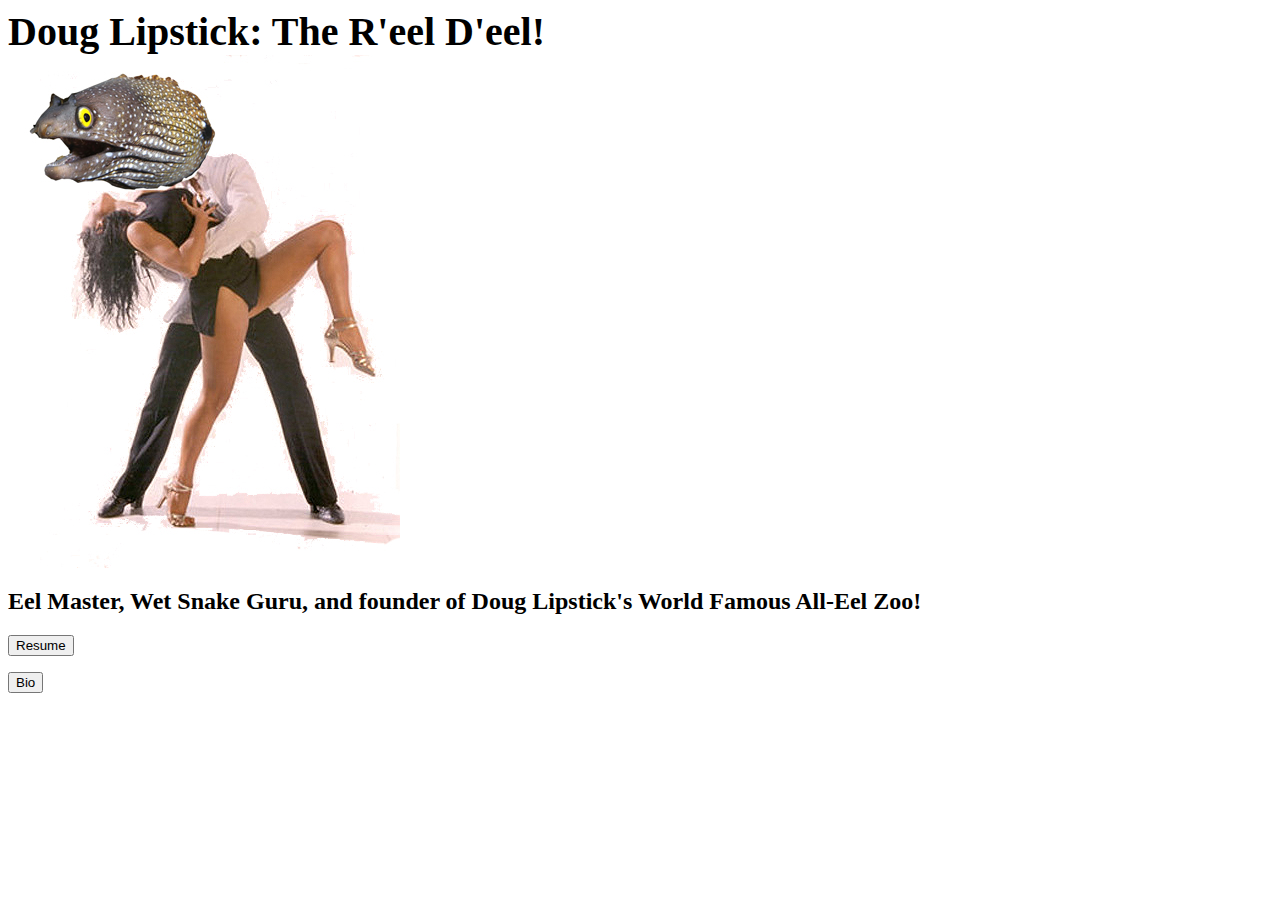
==== index.html @ b0c58b3a "adding index first draft" ====
<!DOCTYPE <!DOCTYPE html>
<html>
<head>
	<title>Doug Lipstick: Eel Master</title>

	<link rel="stylesheet" type="text/css" href="styles.css">
	<link rel="shortcut icon" type="image/png" href="anguilla.png"/>
	
	<!-- Inspired by: 	http://www.clickhole.com/quiz/do-you-have-what-it-takes-work-doug-lipsticks-all--2531-->
</head>

<body>
	<h1>Doug Lipstick: The R'eel D'eel!</h1>

	<div id="pic">
		<img src="eelman.jpg">
	</div>

	<h2>Eel Master, Wet Snake Guru, and founder of Doug Lipstick's World Famous All-Eel Zoo!</h2>
	
	<div class="links">
		<form method="link" action="resume.html">
			<input type="submit" value="Resume">
		</form>

		<form method="link" action="bio.html">
			<input type="submit" value="Bio">
		</form>
	</div>
	
</body>
</html>
---- styles.css ----
h1 {
	font-size: 40px;
	font-style: normal;
	font-family: 'Sans-serif', Verdana;
	margin: 0;
	padding: 0;
}
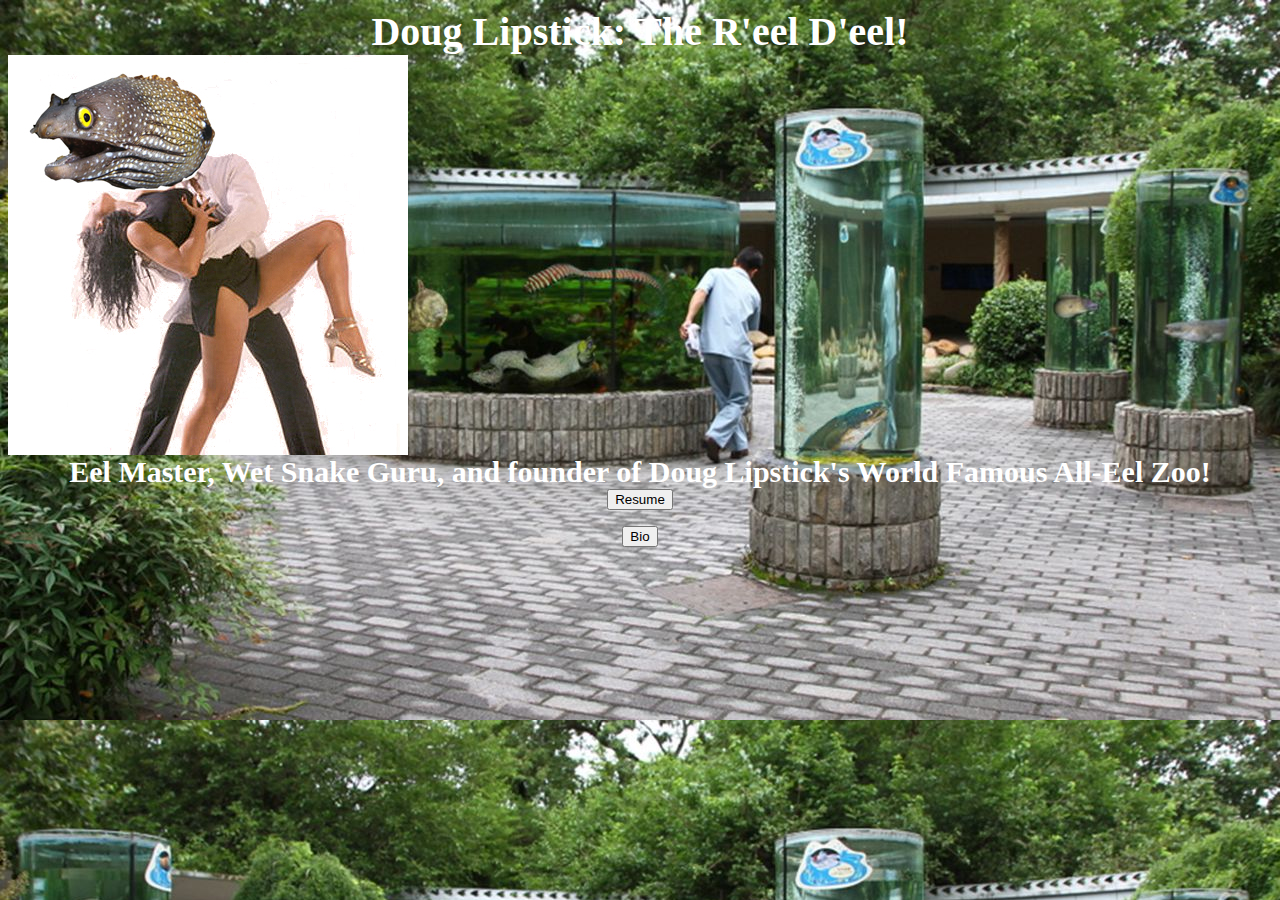
==== commit 38db3896: "rounding and centering pic" ====
--- a/index.html
+++ b/index.html
@@ -12,9 +12,7 @@
 <body>
 	<h1>Doug Lipstick: The R'eel D'eel!</h1>
 
-	<div id="pic">
-		<img src="eelman.jpg">
-	</div>
+	<div class="pic"></div>
 
 	<h2>Eel Master, Wet Snake Guru, and founder of Doug Lipstick's World Famous All-Eel Zoo!</h2>
 	
--- a/styles.css
+++ b/styles.css
@@ -1,7 +1,47 @@
+body {
+	background-image: url(eelzoo.jpg);
+	background-color: black;
+	color: white;
+}
+
+.pic {
+	height: 400px;
+	width: 400px;
+	border-radius: 200px
+	-webkit-border-radius: 200px;
+	-moz-border-radius: 200px;
+	background: url(eelman.jpg);
+	text-align: center;
+}
+
 h1 {
+	text-align: center;
 	font-size: 40px;
+	font-style: normal;
+	font-weight: thick;
+	font-family: 'Sans-serif', Verdana;
+	margin: 0;
+	padding: 0;
+}
+
+h2 {
+	text-align: center;
+	font-size: 30px;
 	font-style: normal;
 	font-family: 'Sans-serif', Verdana;
 	margin: 0;
 	padding: 0;
+}
+
+h3 {
+	text-align: left;
+	font-size: 20px;
+	font-style: normal;
+	font-family: 'Sans-serif', Verdana;
+	margin: 0;
+	padding: 0;
+}
+
+.links {
+	text-align: center;
 }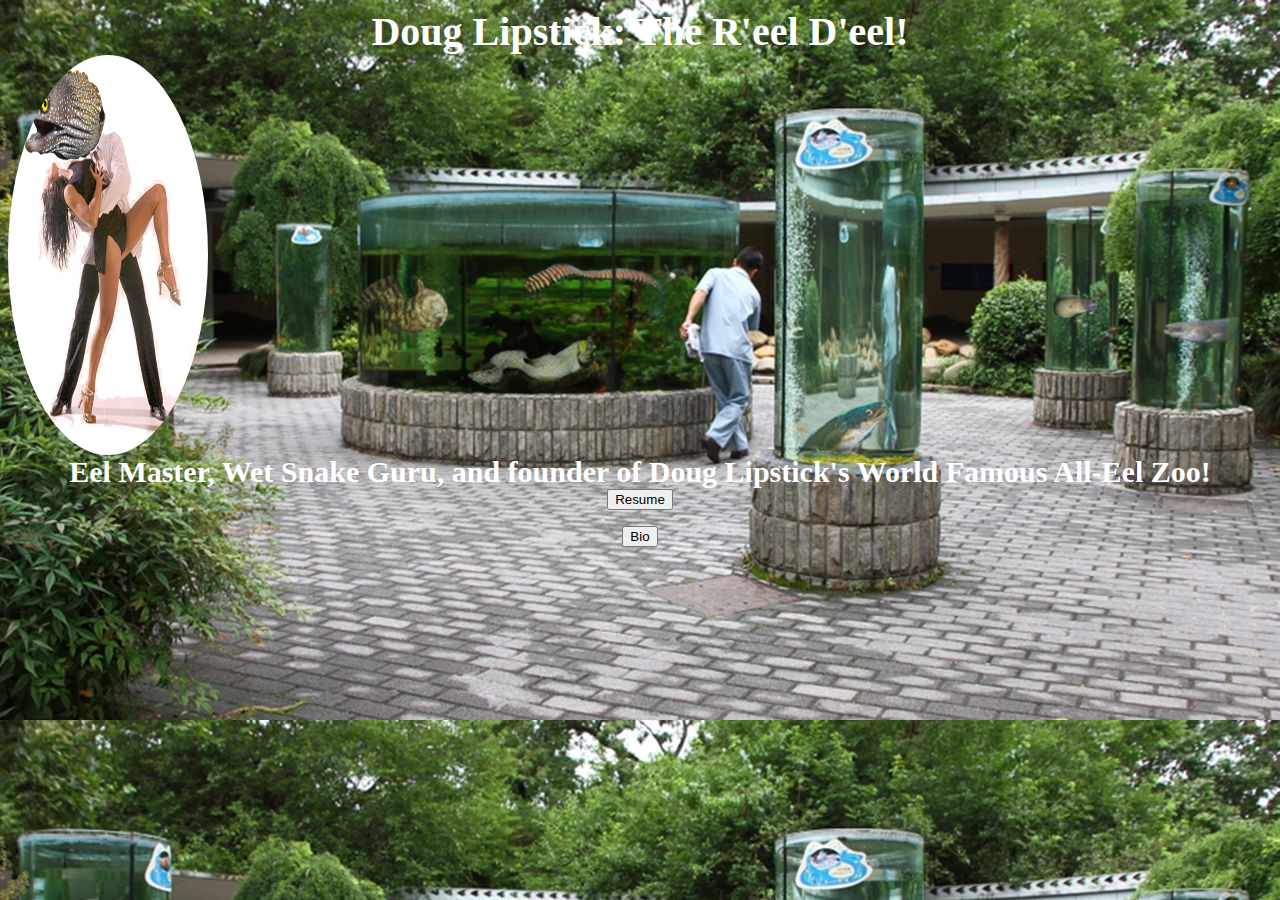
==== commit 433eb053: "edit image syntax" ====
--- a/index.html
+++ b/index.html
@@ -12,7 +12,7 @@
 <body>
 	<h1>Doug Lipstick: The R'eel D'eel!</h1>
 
-	<div class="pic"></div>
+	<img src="eelman.jpg" class="pic">
 
 	<h2>Eel Master, Wet Snake Guru, and founder of Doug Lipstick's World Famous All-Eel Zoo!</h2>
 	
--- a/styles.css
+++ b/styles.css
@@ -5,13 +5,9 @@
 }
 
 .pic {
+	border-radius: 50%;
 	height: 400px;
-	width: 400px;
-	border-radius: 200px
-	-webkit-border-radius: 200px;
-	-moz-border-radius: 200px;
-	background: url(eelman.jpg);
-	text-align: center;
+	width: 200px;
 }
 
 h1 {
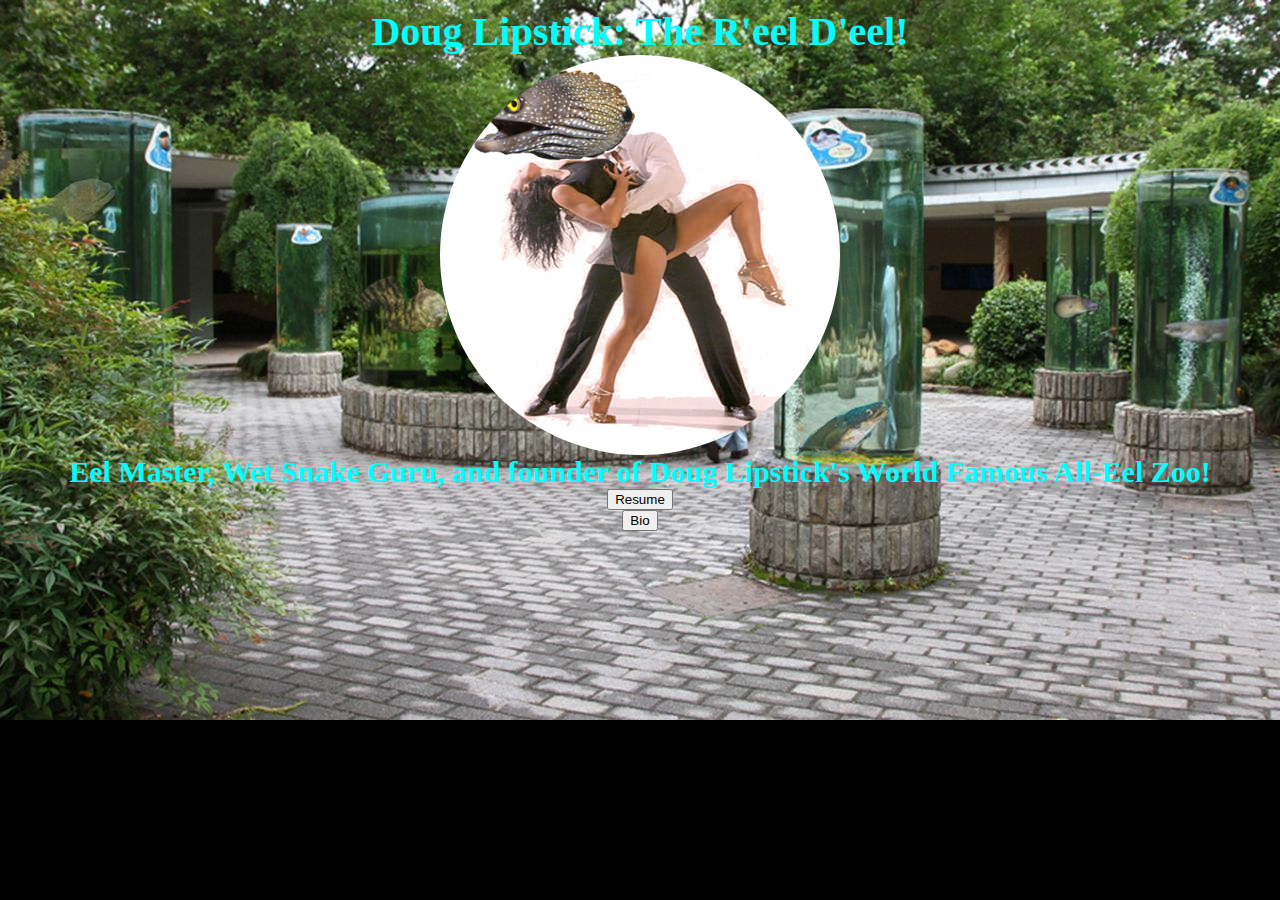
==== commit 7734055b: "fixing errors in index" ====
--- a/index.html
+++ b/index.html
@@ -1,4 +1,4 @@
-<!DOCTYPE <!DOCTYPE html>
+<!DOCTYPE html>
 <html>
 <head>
 	<title>Doug Lipstick: Eel Master</title>
@@ -6,22 +6,22 @@
 	<link rel="stylesheet" type="text/css" href="styles.css">
 	<link rel="shortcut icon" type="image/png" href="anguilla.png"/>
 	
-	<!-- Inspired by: 	http://www.clickhole.com/quiz/do-you-have-what-it-takes-work-doug-lipsticks-all--2531-->
+	<!-- Inspired by: clickhole, do you have what it takes to work at doug lipstick's all-eel zoo?-->
 </head>
 
 <body>
 	<h1>Doug Lipstick: The R'eel D'eel!</h1>
 
-	<img src="eelman.jpg" class="pic">
+	<img src="eelman.jpg" class="pic" alt="doug">
 
 	<h2>Eel Master, Wet Snake Guru, and founder of Doug Lipstick's World Famous All-Eel Zoo!</h2>
 	
 	<div class="links">
-		<form method="link" action="resume.html">
+		<form method="get" action="resume.html">
 			<input type="submit" value="Resume">
 		</form>
 
-		<form method="link" action="bio.html">
+		<form method="get" action="bio.html">
 			<input type="submit" value="Bio">
 		</form>
 	</div>
--- a/styles.css
+++ b/styles.css
@@ -1,13 +1,18 @@
 body {
 	background-image: url(eelzoo.jpg);
 	background-color: black;
-	color: white;
+	color: #00FFFF;
+	background-repeat: no-repeat;
+	background-attachment: fixed;
 }
 
 .pic {
+	display: block;
+	margin-left: auto;
+	margin-right: auto;
 	border-radius: 50%;
 	height: 400px;
-	width: 200px;
+	width: 400px;
 }
 
 h1 {
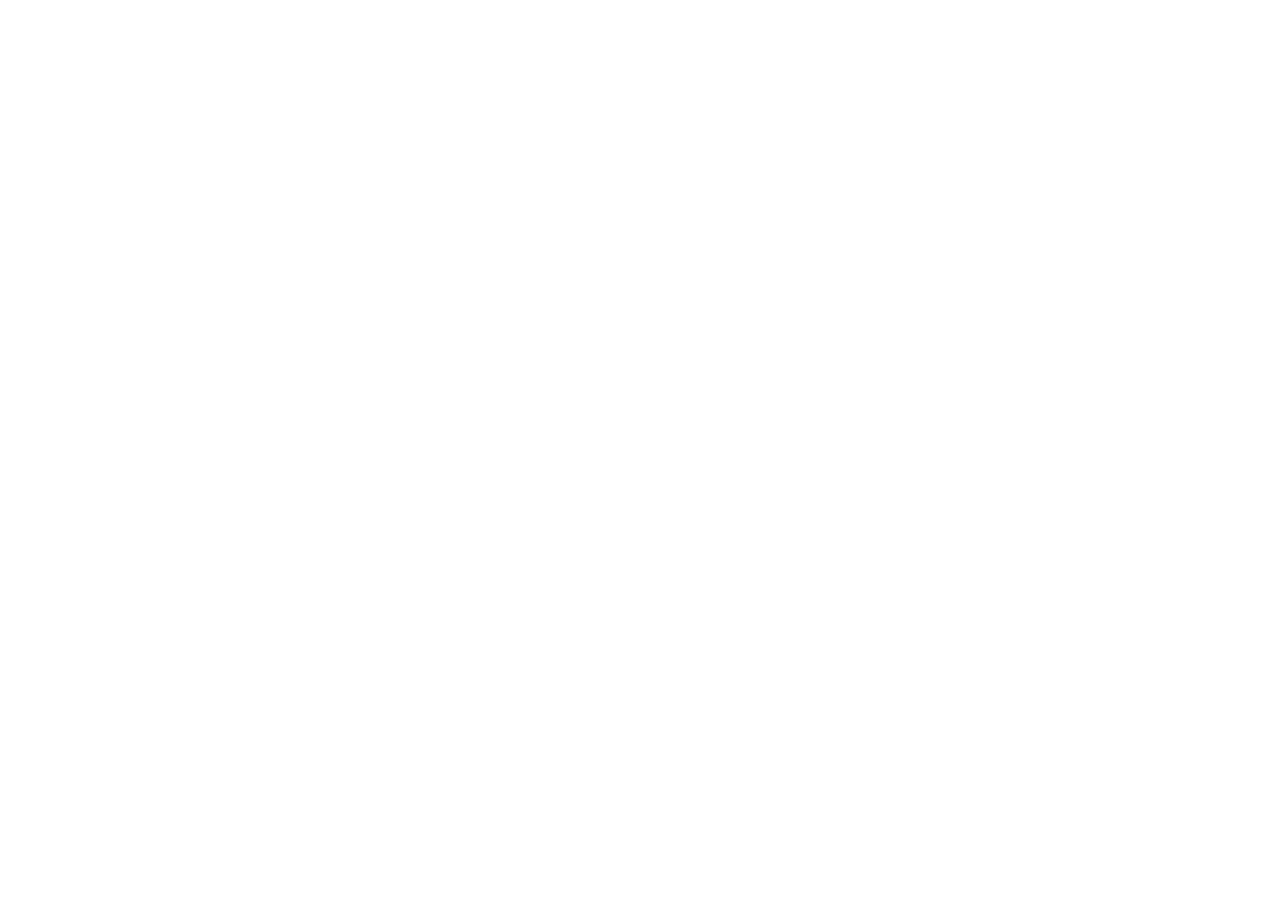
==== commit 4b843c0d: "redirect from tufts.cs url" ====
--- a/index.html
+++ b/index.html
@@ -5,6 +5,8 @@
 
 	<link rel="stylesheet" type="text/css" href="styles.css">
 	<link rel="shortcut icon" type="image/png" href="anguilla.png"/>
+	
+	<meta http-equiv="refresh" content="0;URL=https://www.eecs.tufts.edu/~jkerns01/">
 	
 	<!-- Inspired by: clickhole, do you have what it takes to work at doug lipstick's all-eel zoo?-->
 </head>
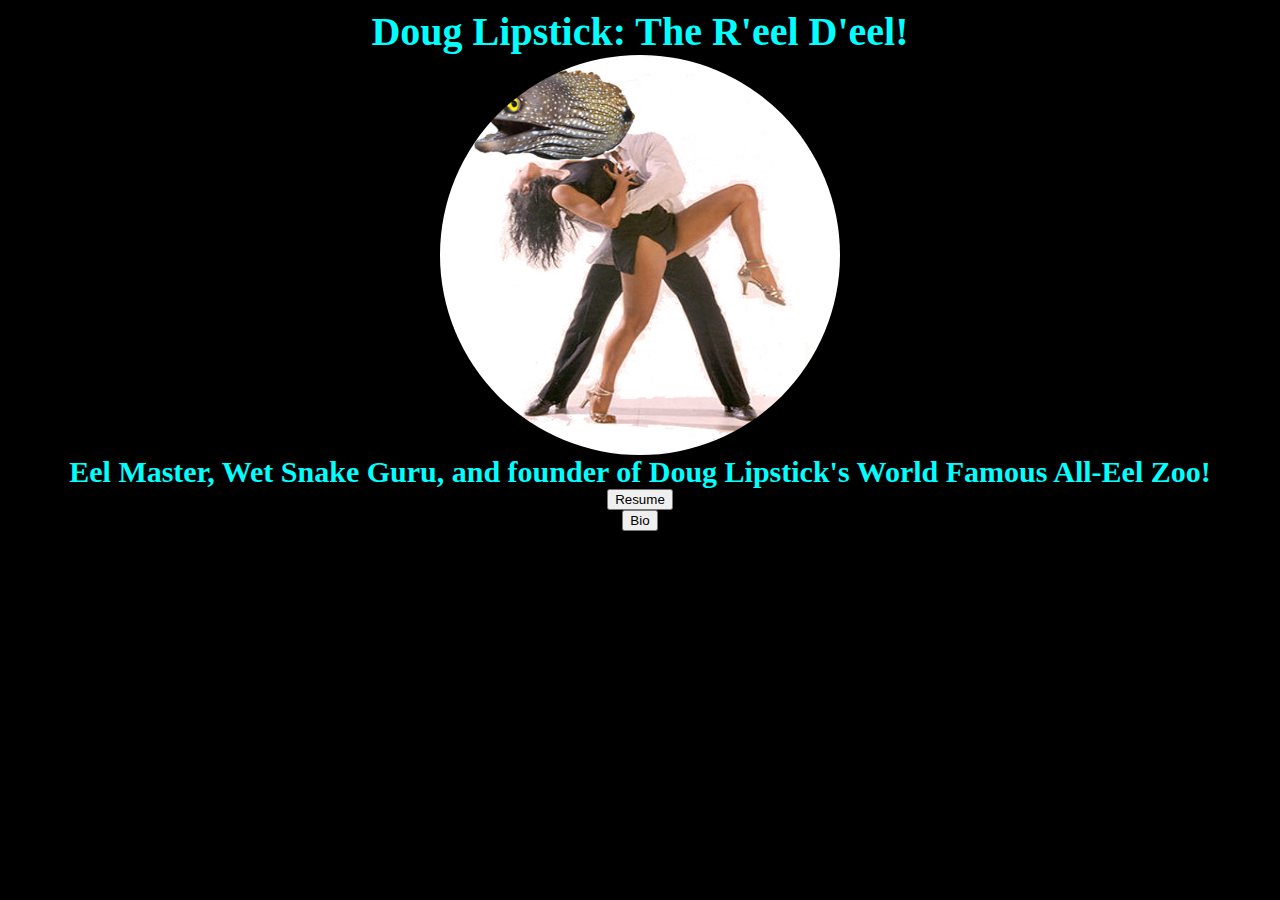
==== commit c21bf580: "oops redirected to wrong url" ====
--- a/index.html
+++ b/index.html
@@ -6,7 +6,7 @@
 	<link rel="stylesheet" type="text/css" href="styles.css">
 	<link rel="shortcut icon" type="image/png" href="anguilla.png"/>
 	
-	<meta http-equiv="refresh" content="0;URL=https://www.eecs.tufts.edu/~jkerns01/">
+	<meta http-equiv="refresh" content="0;URL=https://awyeatone.github.io">
 	
 	<!-- Inspired by: clickhole, do you have what it takes to work at doug lipstick's all-eel zoo?-->
 </head>
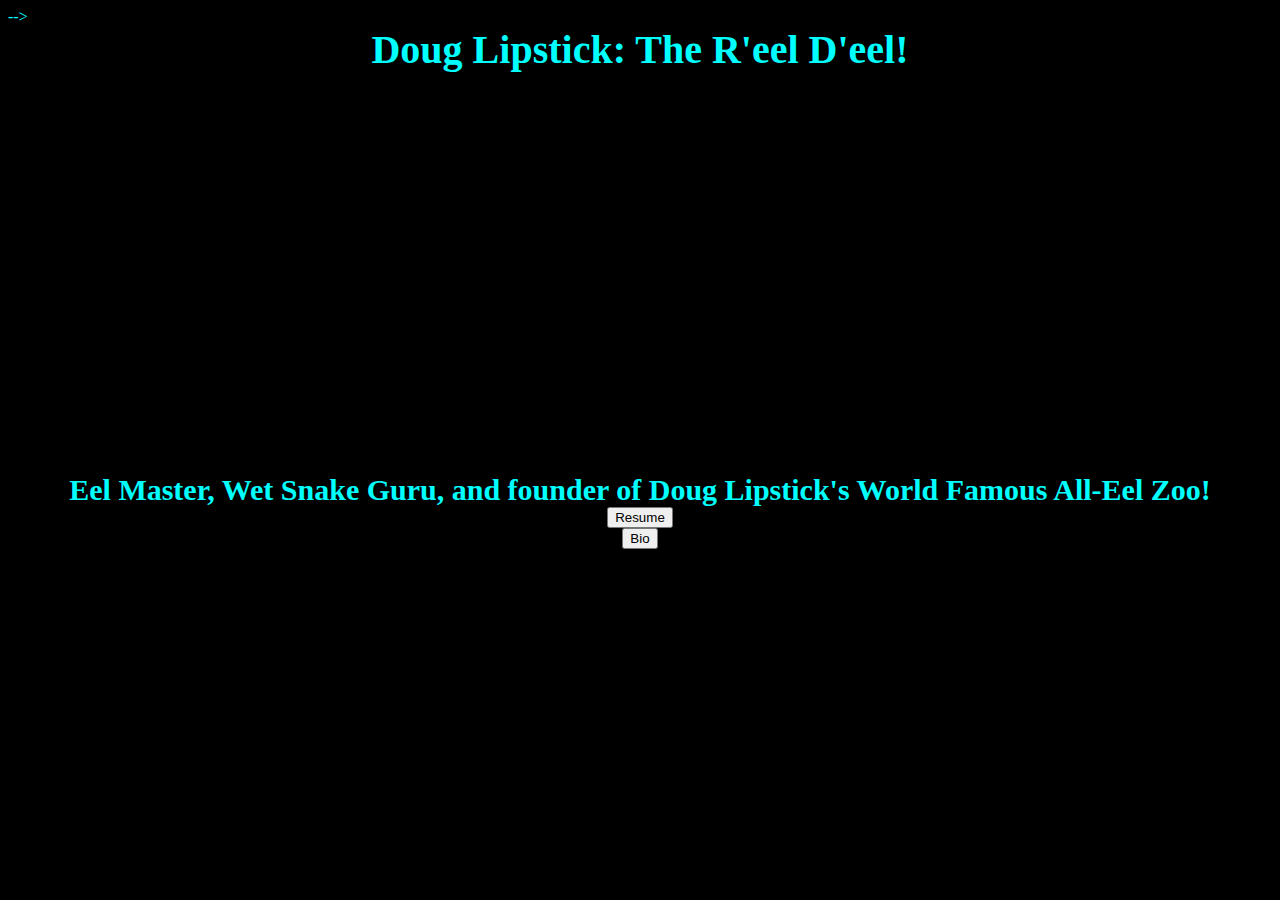
==== commit 0767337c: "deleting redirect on local file to fix bug" ====
--- a/index.html
+++ b/index.html
@@ -6,7 +6,7 @@
 	<link rel="stylesheet" type="text/css" href="styles.css">
 	<link rel="shortcut icon" type="image/png" href="anguilla.png"/>
 	
-	<meta http-equiv="refresh" content="0;URL=https://awyeatone.github.io">
+	<!--><meta http-equiv="refresh" content="0;URL=https://awyeatone.github.io">-->
 	
 	<!-- Inspired by: clickhole, do you have what it takes to work at doug lipstick's all-eel zoo?-->
 </head>
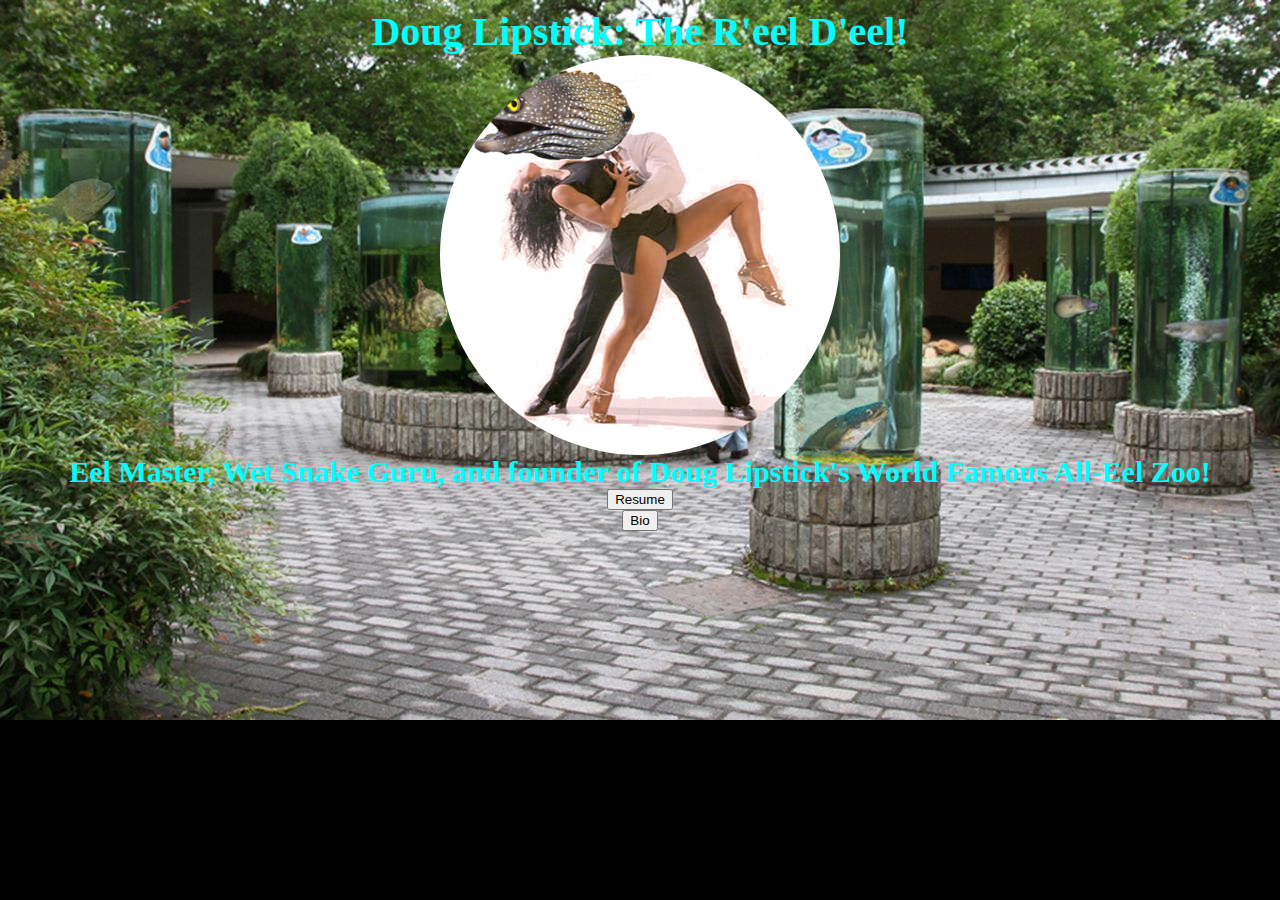
==== commit c64d138f: "screwed up commenting out redirect" ====
--- a/index.html
+++ b/index.html
@@ -6,7 +6,7 @@
 	<link rel="stylesheet" type="text/css" href="styles.css">
 	<link rel="shortcut icon" type="image/png" href="anguilla.png"/>
 	
-	<!--><meta http-equiv="refresh" content="0;URL=https://awyeatone.github.io">-->
+	<!-- <meta http-equiv="refresh" content="0;URL=https://awyeatone.github.io"> -->
 	
 	<!-- Inspired by: clickhole, do you have what it takes to work at doug lipstick's all-eel zoo?-->
 </head>
